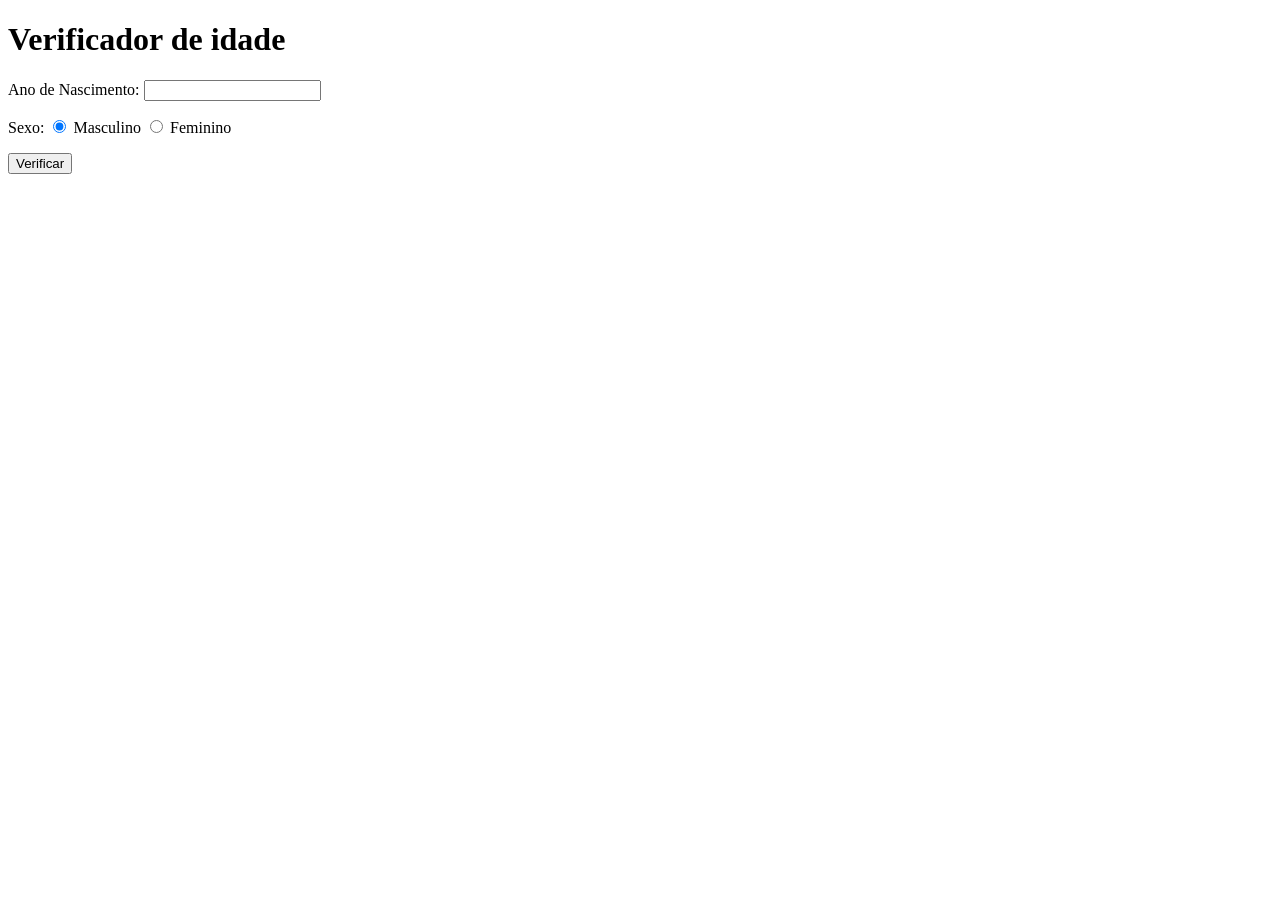
==== modelo1.html @ fc1be5ea "Att" ====
<!DOCTYPE html>
<html lang="pt-br">
<head>
    <meta charset="UTF-8">
    <meta name="viewport" content="width=device-width, initial-scale=1.0">
    <script src="script.js"></script>
    <title>Verificado de idade</title>
</head>
<body>
    <header>
        <h1>Verificador de idade</h1>
    </header>
    <section>
        <div>
            <p>
               Ano de Nascimento:
               <input type="number" name="txtano" id="txtano" min="1"> 
            </p>
            <p>
                Sexo:
                <input type="radio" name="radsex" id="mas" checked>
                <label for="mas">Masculino</label>
                <input type="radio" name="radsex" id="fem">
                <label for="fem">Feminino</label>
            </p>
            <p>
                <input type="button" value="Verificar" onclick="verificar()">
            </p>
        </div>
        <div id="res">

        </div>
    </section>

    
</body>
</html>
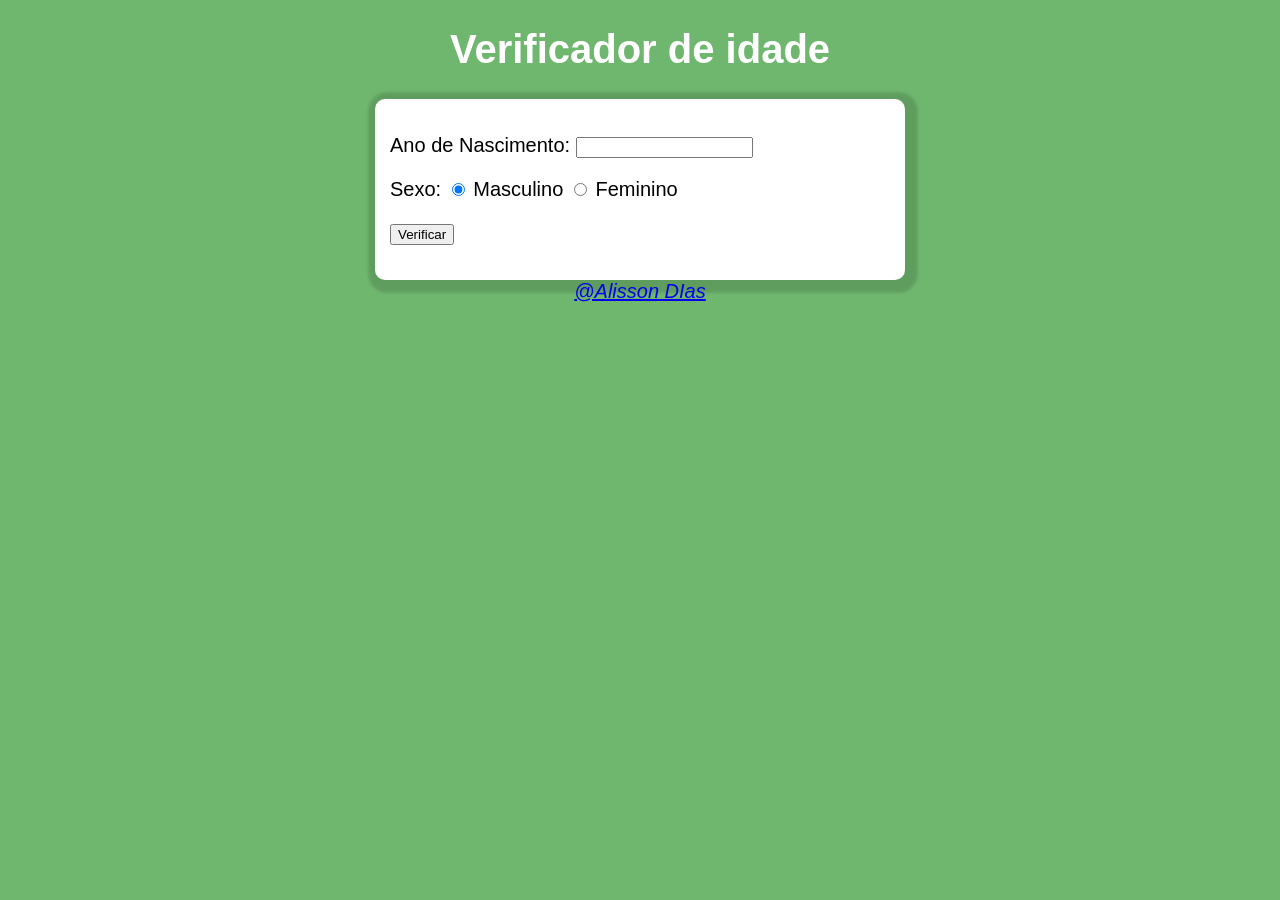
==== commit f47dce35: "Att" ====
--- a/modelo1.html
+++ b/modelo1.html
@@ -5,6 +5,7 @@
     <meta name="viewport" content="width=device-width, initial-scale=1.0">
     <script src="script.js"></script>
     <title>Verificado de idade</title>
+    <link rel="stylesheet" href="estilo.css">
 </head>
 <body>
     <header>
@@ -31,7 +32,9 @@
 
         </div>
     </section>
-
+        <footer>
+            <a href="https://github.com/Alissoonn" target="_blank" rel="external" >@Alisson DIas</a>  
+        </footer>
     
 </body>
 </html>
--- a/estilo.css
+++ b/estilo.css
@@ -0,0 +1,24 @@
+body{
+    background: rgba(0, 128, 0, 0.563);
+    font: normal 15pt arial;
+}
+
+header{
+    color: white;
+    text-align: center;
+}
+
+section{
+    background: white;
+    border-radius: 10px;
+    padding: 15px;
+    width: 500px;
+    margin: auto;
+    box-shadow: 3px 3px 3px 10px rgba(0, 0, 0, 0.139);
+}
+
+footer{
+    color: white;
+    text-align: center;
+    font-style: italic;
+}
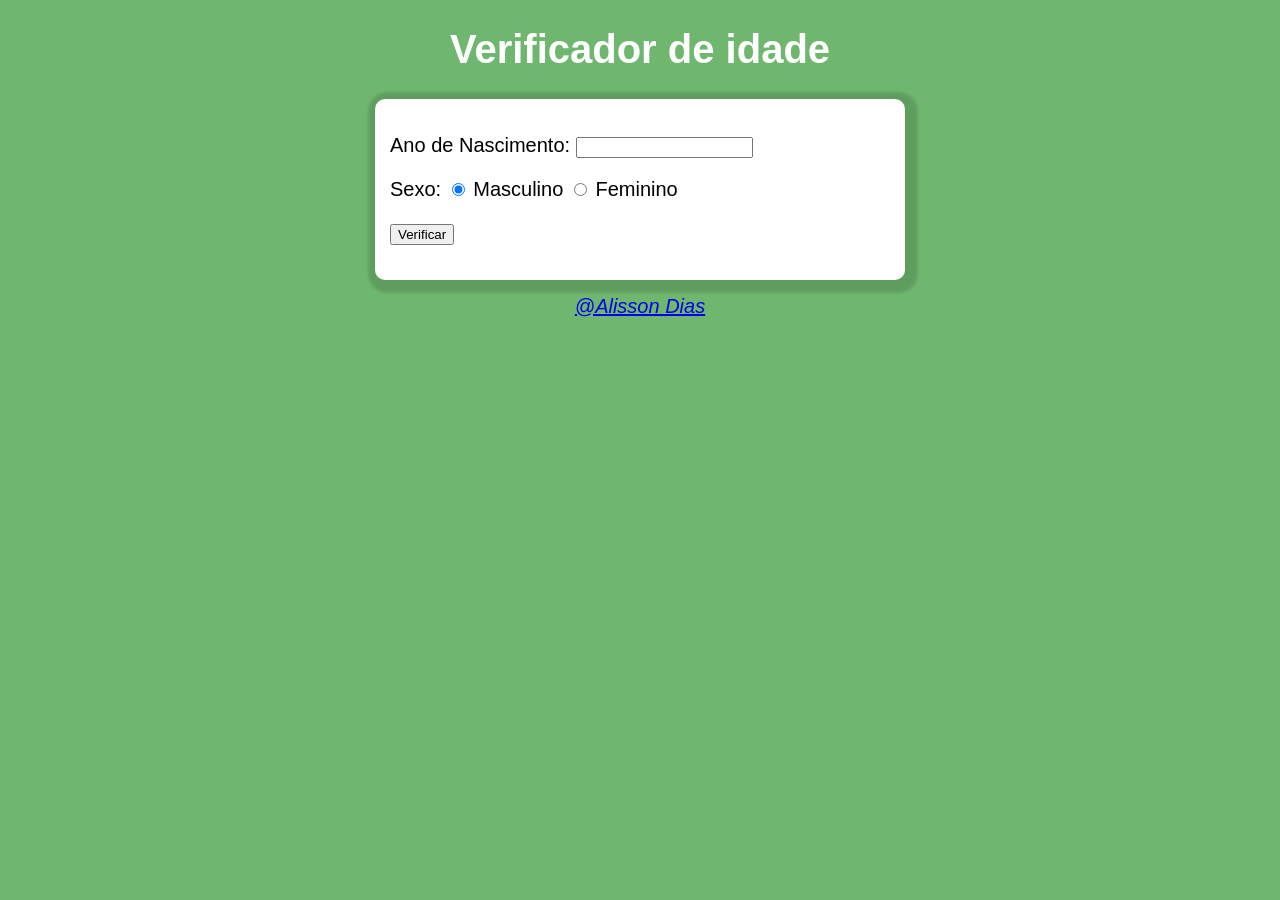
==== commit c28c13e9: "A" ====
--- a/modelo1.html
+++ b/modelo1.html
@@ -4,7 +4,7 @@
     <meta charset="UTF-8">
     <meta name="viewport" content="width=device-width, initial-scale=1.0">
     <script src="script.js"></script>
-    <title>Verificado de idade</title>
+    <title>Verificador de idade</title>
     <link rel="stylesheet" href="estilo.css">
 </head>
 <body>
@@ -33,7 +33,7 @@
         </div>
     </section>
         <footer>
-            <a href="https://github.com/Alissoonn" target="_blank" rel="external" >@Alisson DIas</a>  
+            <a href="https://github.com/Alissoonn" target="_blank" rel="external" >@Alisson Dias</a> 
         </footer>
     
 </body>
--- a/estilo.css
+++ b/estilo.css
@@ -11,7 +11,7 @@
 section{
     background: white;
     border-radius: 10px;
-    padding: 15px;
+    padding:15px;
     width: 500px;
     margin: auto;
     box-shadow: 3px 3px 3px 10px rgba(0, 0, 0, 0.139);
@@ -21,4 +21,5 @@
     color: white;
     text-align: center;
     font-style: italic;
+    padding:15px;
 }
